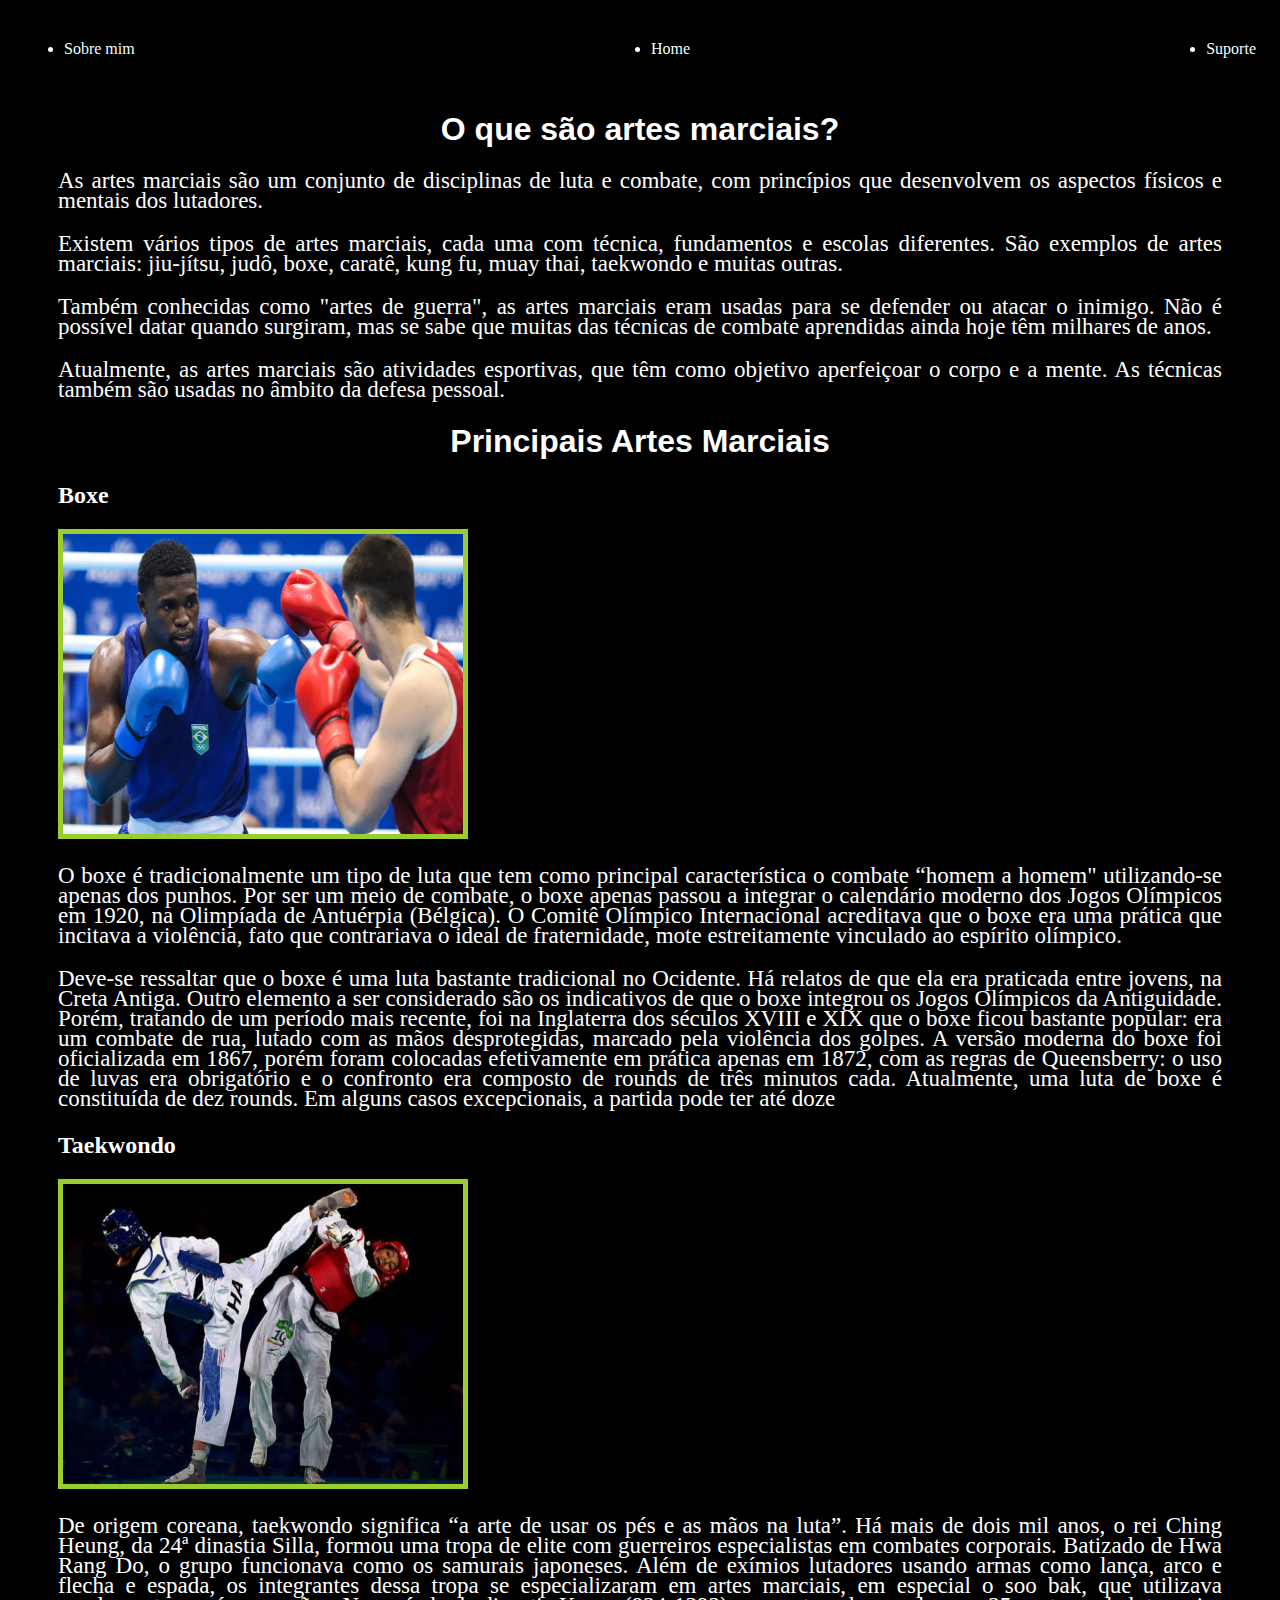
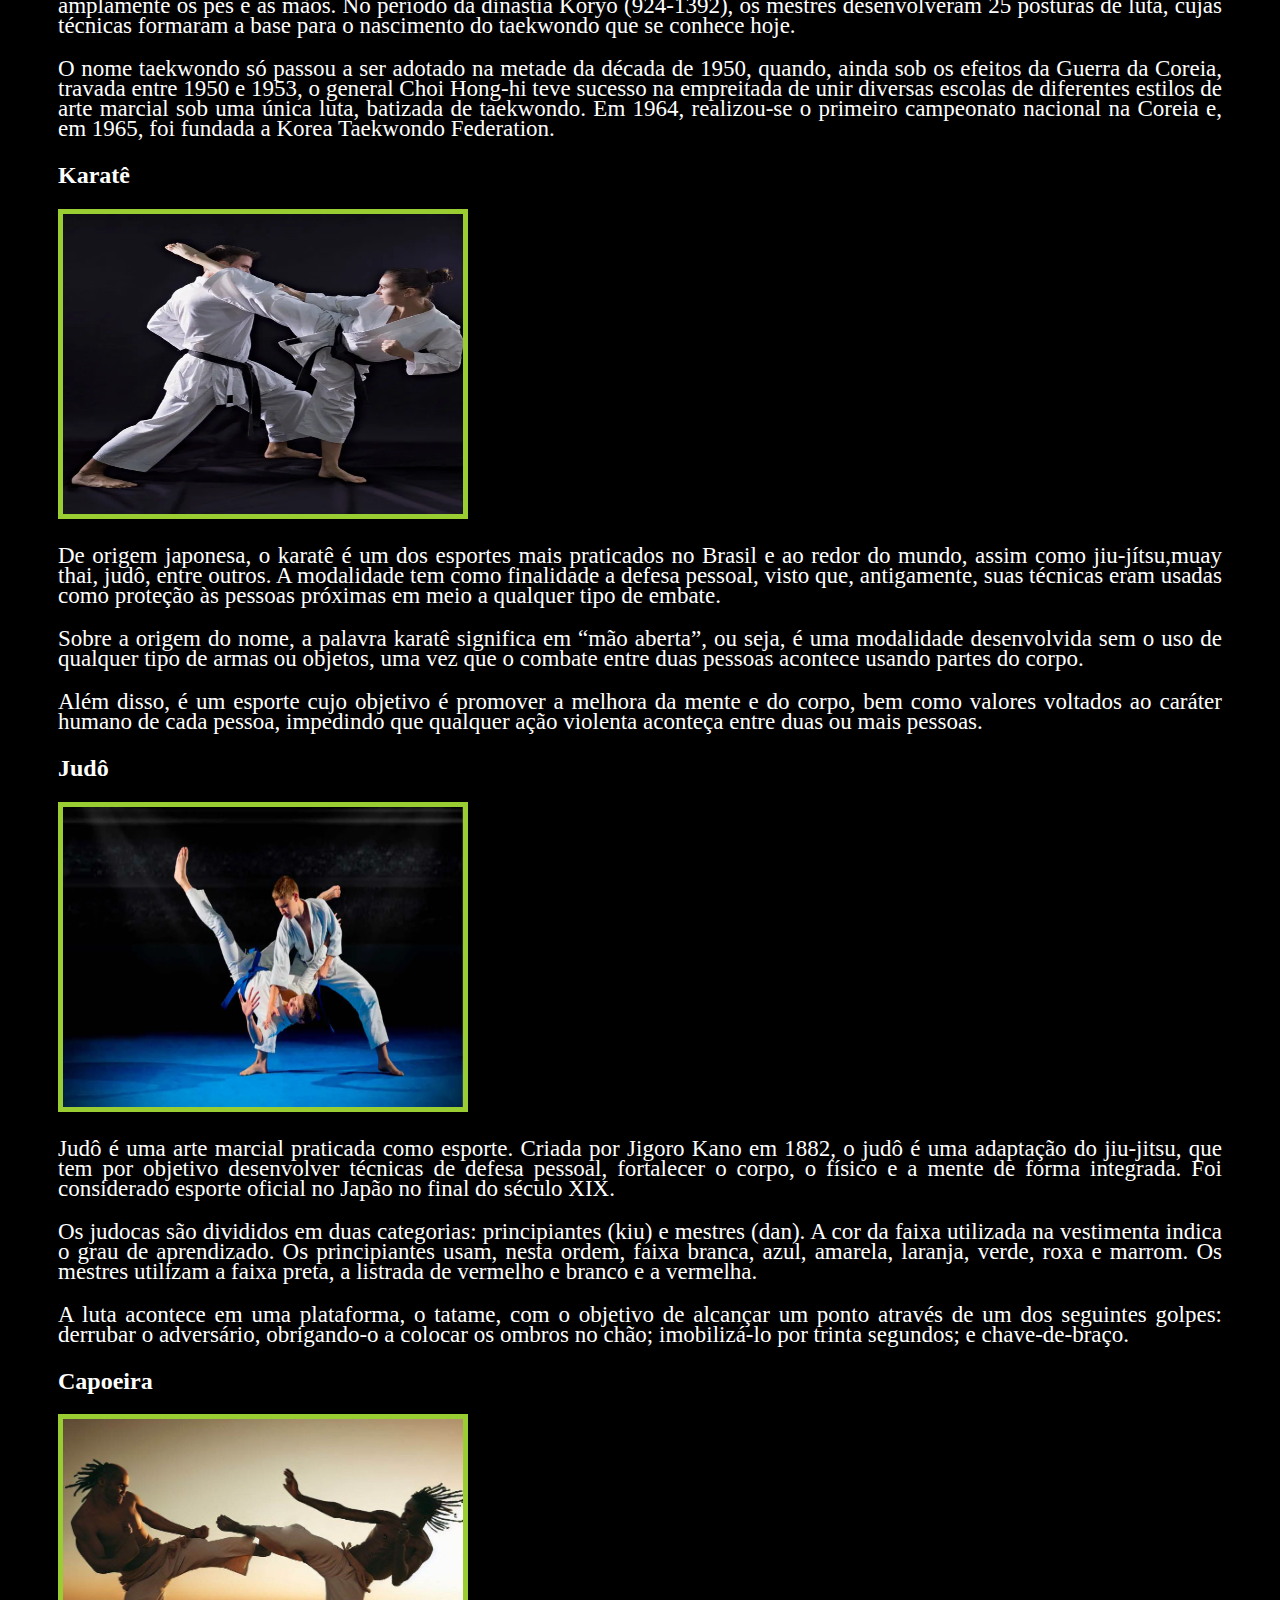
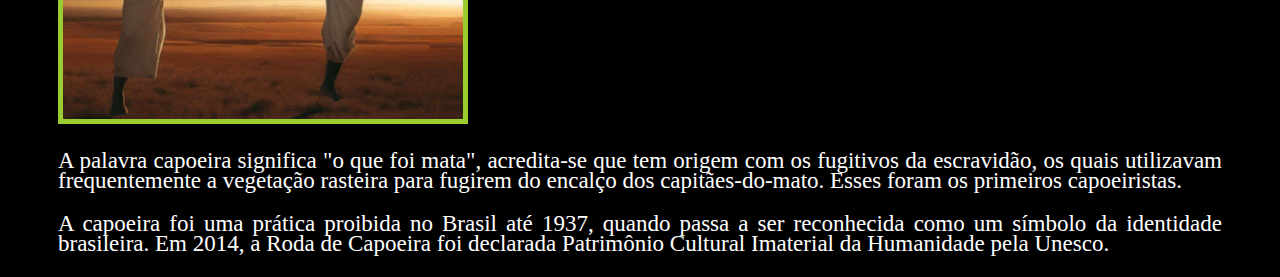
==== index.html @ 336ed376 "Rename Artes-marciais.html to index.html" ====
<!DOCTYPE html>
<html lang="pt-br">
    <head>
        <meta charset="UTF-8">
        <meta name="viewport",content="width=device-width, initial-scale=1.0, user-scalable=yes, minimum-scale=0.25, maximum-scale=5.0">
        <link rel="stylesheet", href="styles.css">
        <title>Artes Marciais</title>
    </head>
    <body>
        <header>
        <nav>
            <ul>
                <li>
                    <a href="./Sobre_mim.html">Sobre mim</a>
                </li>
            </ul>
            <ul>
                <li>
                    <a href="./Artes-marciais.html">Home</a>
                </li>
            </ul>
            <ul>
                <li>
                    <a href="./Suporte.html">Suporte</a>
                </li>
            </ul>
        </nav>
        </header>
        <div class="container">
            <main>
                <section>
         
            <h1>O que são artes marciais? </h1>
            <p>As artes marciais são um conjunto de disciplinas de luta e combate, com princípios que desenvolvem os aspectos físicos e mentais dos lutadores.</p>
            <p>Existem vários tipos de artes marciais, cada uma com técnica, fundamentos e escolas diferentes. São exemplos de artes marciais: jiu-jítsu, judô, boxe, caratê, kung fu, muay thai, taekwondo e muitas outras.</p>
            <p>Também conhecidas como "artes de guerra", as artes marciais eram usadas para se defender ou atacar o inimigo. Não é possível datar quando surgiram, mas se sabe que muitas das técnicas de combate aprendidas ainda hoje têm milhares de anos.</p>
            <p>Atualmente, as artes marciais são atividades esportivas, que têm como objetivo aperfeiçoar o corpo e a mente. As técnicas também são usadas no âmbito da defesa pessoal.</p>
            
        </section>
    </div>
    <div class="container">
        <section>
        <h1>Principais Artes Marciais</h1>
        <h2>Boxe</h2>
        <img src="images\boxe.png"></img>
    
        <p>O boxe é tradicionalmente um tipo de luta que tem como principal característica o combate “homem a homem" utilizando-se apenas dos punhos. Por ser um meio de combate, o boxe apenas passou a integrar o calendário moderno dos Jogos Olímpicos em 1920, na Olimpíada de Antuérpia (Bélgica). O Comitê Olímpico Internacional acreditava que o boxe era uma prática que incitava a violência, fato que contrariava o ideal de fraternidade, mote estreitamente vinculado ao espírito olímpico.</p>
        <p>Deve-se ressaltar que o boxe é uma luta bastante tradicional no Ocidente. Há relatos de que ela era praticada entre jovens, na Creta Antiga. Outro elemento a ser considerado são os indicativos de que o boxe integrou os Jogos Olímpicos da Antiguidade. Porém, tratando de um período mais recente, foi na Inglaterra dos séculos XVIII e XIX que o boxe ficou bastante popular: era um combate de rua, lutado com as mãos desprotegidas, marcado pela violência dos golpes. A versão moderna do boxe foi oficializada em 1867, porém foram colocadas efetivamente em prática apenas em 1872, com as regras de Queensberry: o uso de luvas era obrigatório e o confronto era composto de rounds de três minutos cada. Atualmente, uma luta de boxe é constituída de dez rounds. Em alguns casos excepcionais, a partida pode ter até doze</p>
        
        </section>
    </div>
    <div class="container">
         <section>
        <h2>Taekwondo</h2>
        <img src="images\taekwondo.png"></img>
    
        <p>De origem coreana, taekwondo significa “a arte de usar os pés e as mãos na luta”. Há mais de dois mil anos, o rei Ching Heung, da 24ª dinastia Silla, formou uma tropa de elite com guerreiros especialistas em combates corporais. Batizado de Hwa Rang Do, o grupo funcionava como os samurais japoneses. Além de exímios lutadores usando armas como lança, arco e flecha e espada, os integrantes dessa tropa se especializaram em artes marciais, em especial o soo bak, que utilizava amplamente os pés e as mãos. No período da dinastia Koryo (924-1392), os mestres desenvolveram 25 posturas de luta, cujas técnicas formaram a base para o nascimento do taekwondo que se conhece hoje.</p>
        <p>O nome taekwondo só passou a ser adotado na metade da década de 1950, quando, ainda sob os efeitos da Guerra da Coreia, travada entre 1950 e 1953, o general Choi Hong-hi teve sucesso na empreitada de unir diversas escolas de diferentes estilos de arte marcial sob uma única luta, batizada de taekwondo. Em 1964, realizou-se o primeiro campeonato nacional na Coreia e, em 1965, foi fundada a Korea Taekwondo Federation.</p>
    </section>
        </div>
        <div class="container">
            <section>
           <h2>Karatê</h2>
           <img src="images\karate.png"></img>
           <p>De origem japonesa, o karatê é um dos esportes mais praticados no Brasil e ao redor do mundo, assim como jiu-jítsu,muay thai, judô, entre outros. A modalidade tem como finalidade a defesa pessoal, visto que, antigamente, suas técnicas eram usadas como proteção às pessoas próximas em meio a qualquer tipo de embate. </p>
           <p>Sobre a origem do nome, a palavra karatê significa em “mão aberta”, ou seja, é uma modalidade desenvolvida sem o uso de qualquer tipo de armas ou objetos, uma vez que o combate entre duas pessoas acontece usando partes do corpo.</p>
           <p>Além disso, é um esporte cujo objetivo é promover a melhora da mente e do corpo, bem como valores voltados ao caráter humano de cada pessoa, impedindo que qualquer ação violenta aconteça entre duas ou mais pessoas.</p>  
        </section>
           </div>
           <div class="container">
            <section>
           <h2>Judô</h2>
           <img src="images\judo.png"></img>
           <p>Judô é uma arte marcial praticada como esporte. Criada por Jigoro Kano em 1882, o judô é uma adaptação do jiu-jitsu, que tem por objetivo desenvolver técnicas de defesa pessoal, fortalecer o corpo, o físico e a mente de forma integrada. Foi considerado esporte oficial no Japão no final do século XIX.</p>
           <p>Os judocas são divididos em duas categorias: principiantes (kiu) e mestres (dan). A cor da faixa utilizada na vestimenta indica o grau de aprendizado. Os principiantes usam, nesta ordem, faixa branca, azul, amarela, laranja, verde, roxa e marrom. Os mestres utilizam a faixa preta, a listrada de vermelho e branco e a vermelha.</p>
           <p>A luta acontece em uma plataforma, o tatame, com o objetivo de alcançar um ponto através de um dos seguintes golpes: derrubar o adversário, obrigando-o a colocar os ombros no chão; imobilizá-lo por trinta segundos; e chave-de-braço.</p>
        </section>
           </div>
           <div class="container">
            <section>
           <h2>Capoeira</h2>
           <img src="images\capoeira.jpg"></img>
           <p>A palavra capoeira significa "o que foi mata", acredita-se que tem origem com os fugitivos da escravidão, os quais utilizavam frequentemente a vegetação rasteira para fugirem do encalço dos capitães-do-mato. Esses foram os primeiros capoeiristas.</p>
           <p>A capoeira foi uma prática proibida no Brasil até 1937, quando passa a ser reconhecida como um símbolo da identidade brasileira. Em 2014, a Roda de Capoeira foi declarada Patrimônio Cultural Imaterial da Humanidade pela Unesco.</p>
           
           </div>
        </main>

        

    </body>
</html>
---- styles.css ----
@charset "UTF-8";

body{
    color: white;
    background-color: black;
    font-family: 'Times New Roman', Times, serif;
   
    
}
h1{
  
    text-align: center;
    font-family: Arial, Helvetica, sans-serif;
}
h2{
    line-break: normal;
    text-align: left;
}
p {
   
    font-size: 23px;
    text-align: justify;
    line-height: 20px;
    word-break: normal;
}
.container{
    padding: 0px 50px;
}
nav {
    display: flex;
    justify-content: space-between;
    list-style-type: none;
    align-items: center;
    padding: 16px;
}
ul a{
    color: azure;
    text-decoration: none;
    
}
nav a:hover{
    color: chartreuse;
}
img{
    text-align: left;
    width: 400px;
    height: 300px;
    border: 5px solid yellowgreen;
}
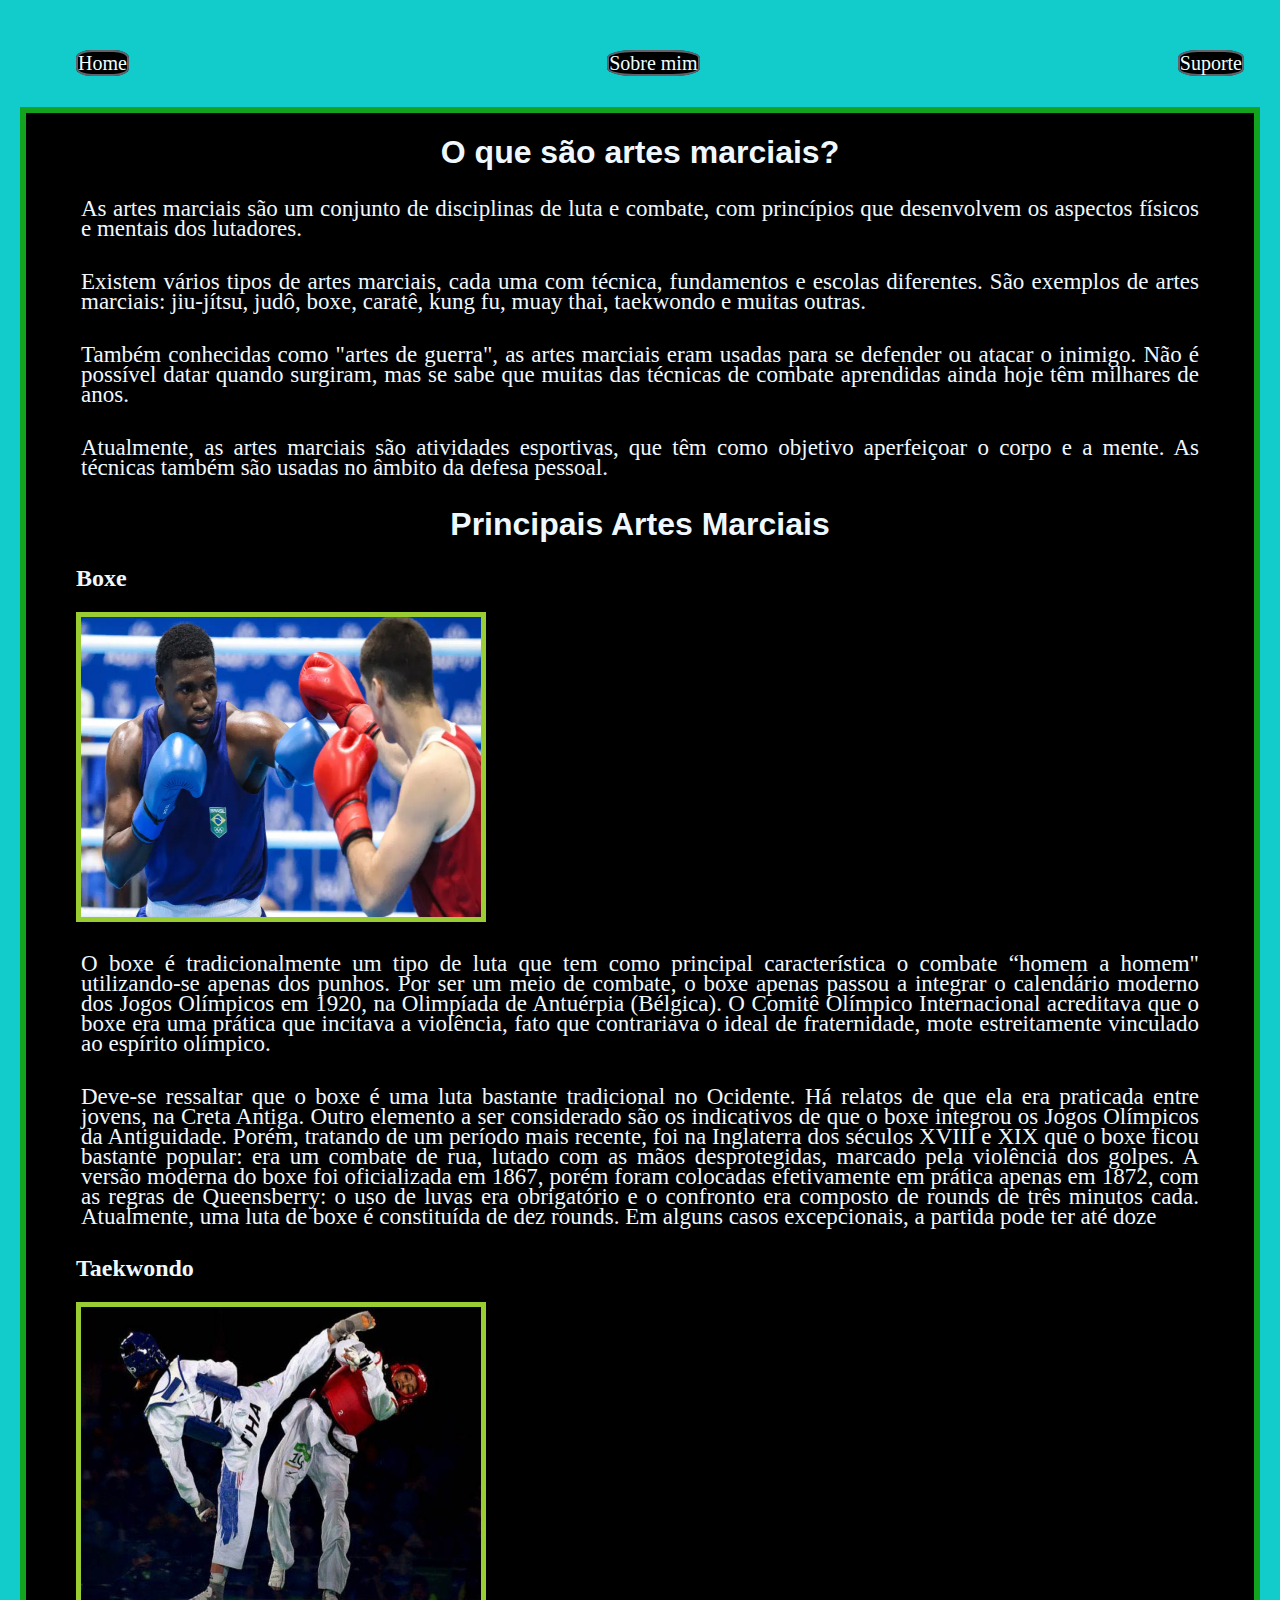
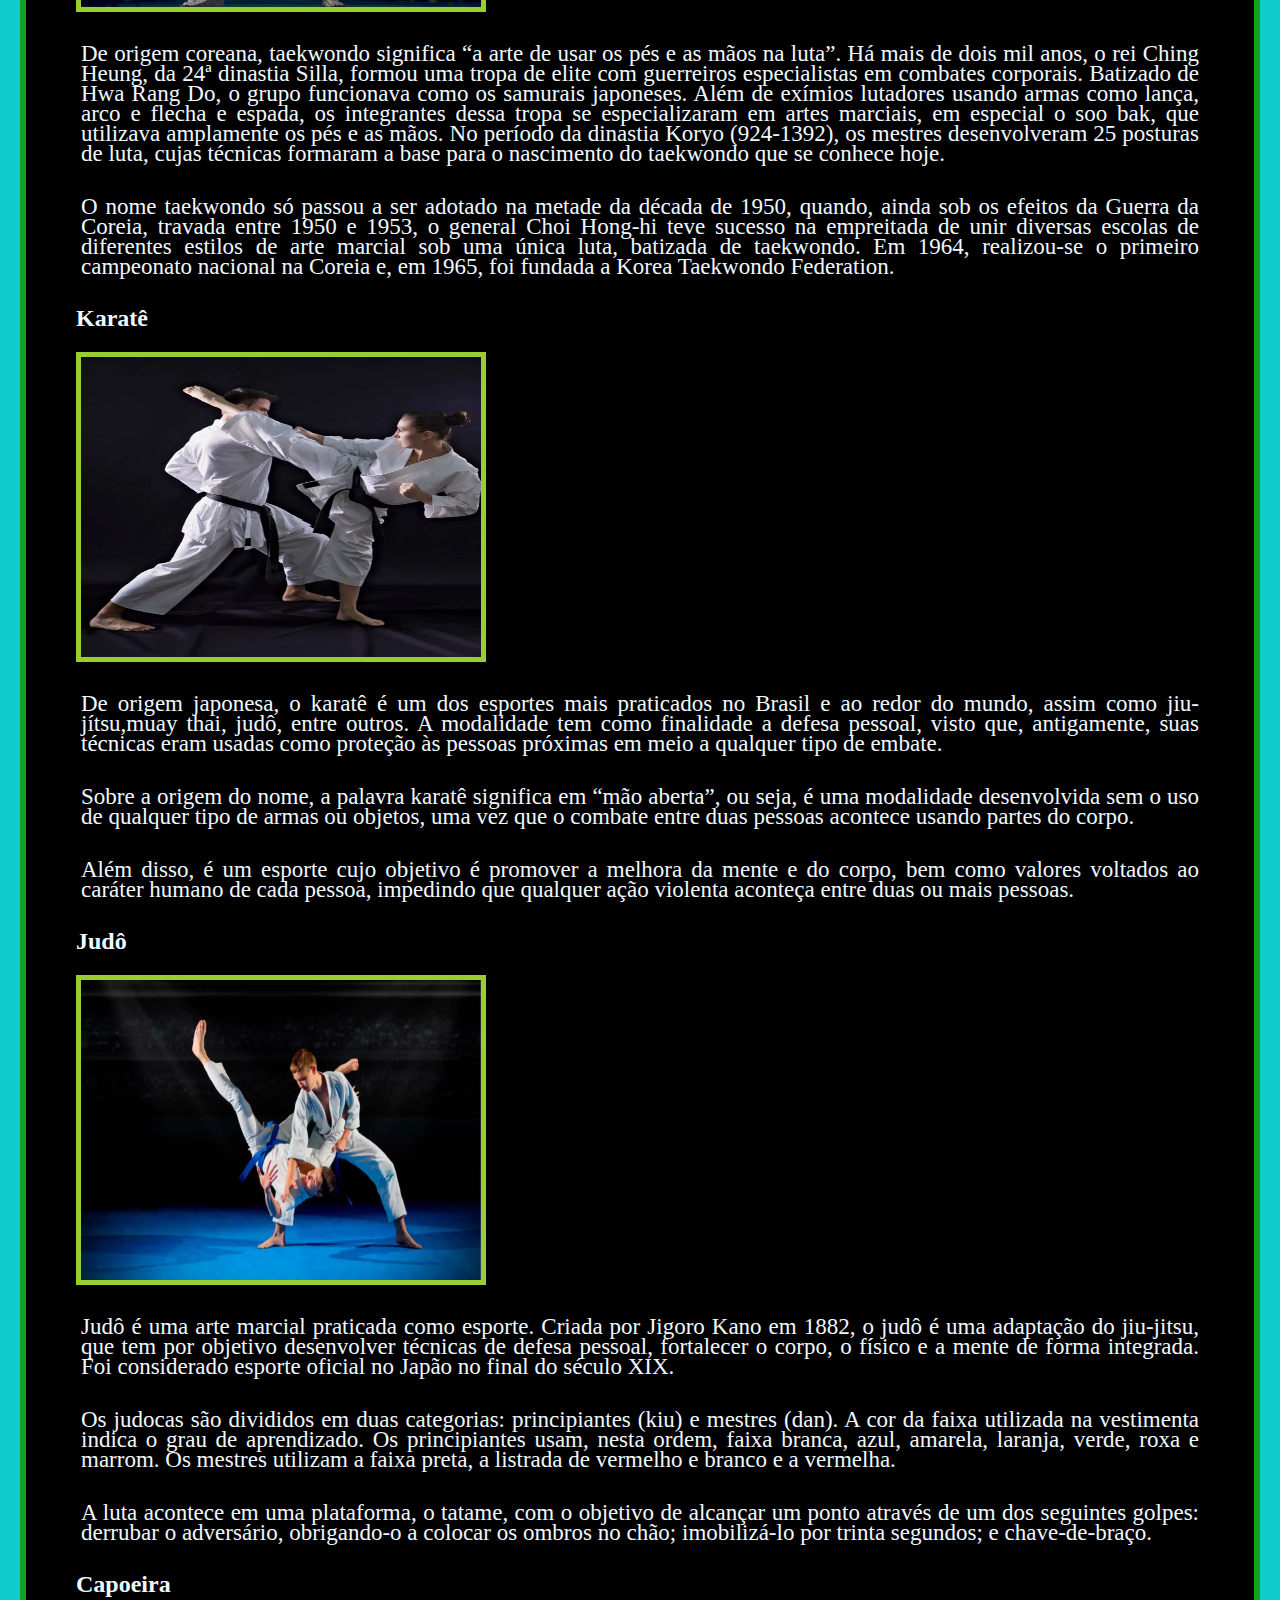
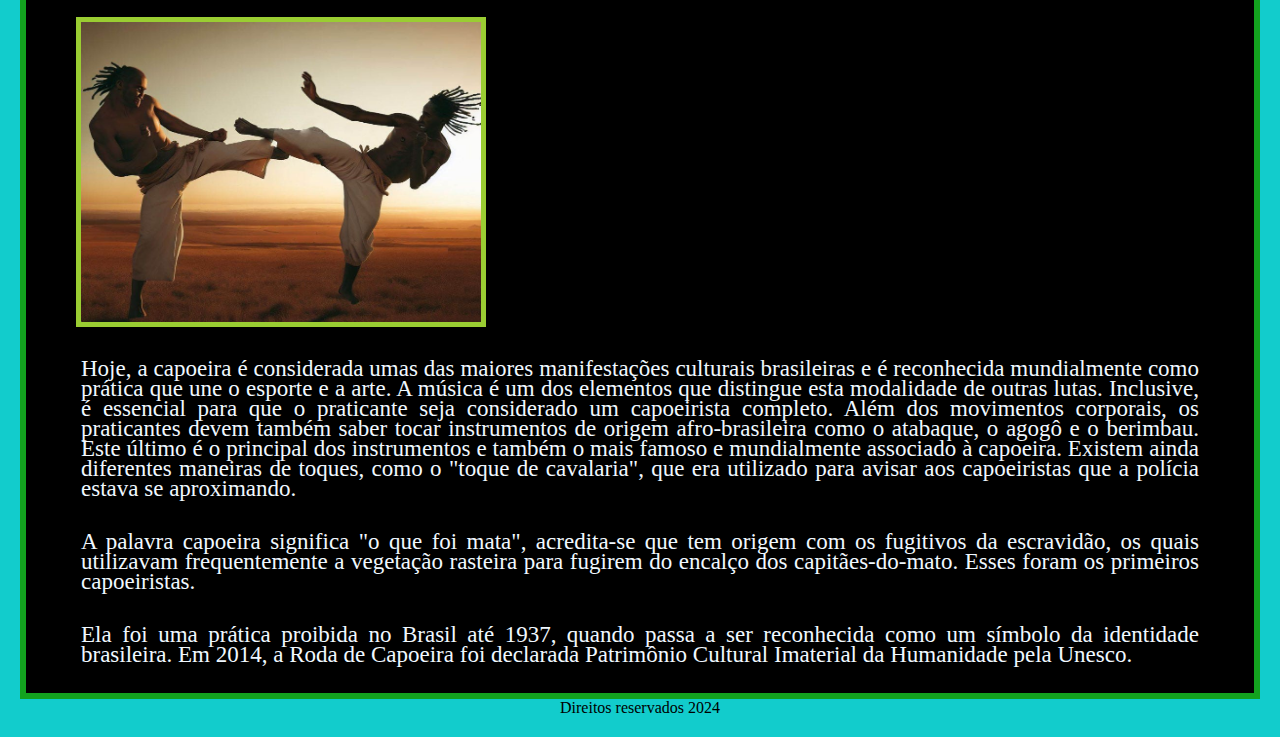
==== commit 569d1c68: "Bora" ====
--- a/index.html
+++ b/index.html
@@ -11,24 +11,27 @@
         <nav>
             <ul>
                 <li>
-                    <a href="./Sobre_mim.html">Sobre mim</a>
+                    <a class="button" href="./index.html">Home</a>
                 </li>
             </ul>
             <ul>
                 <li>
-                    <a href="./Artes-marciais.html">Home</a>
+                    <a class="button" href="./Sobre_mim.html">Sobre mim</a>
                 </li>
             </ul>
             <ul>
                 <li>
-                    <a href="./Suporte.html">Suporte</a>
+                    <a class="button" href="./Suporte.html">Suporte</a>
                 </li>
             </ul>
         </nav>
         </header>
+        <main>
+        
         <div class="container">
-            <main>
-                <section>
+            
+               
+                
          
             <h1>O que são artes marciais? </h1>
             <p>As artes marciais são um conjunto de disciplinas de luta e combate, com princípios que desenvolvem os aspectos físicos e mentais dos lutadores.</p>
@@ -36,10 +39,10 @@
             <p>Também conhecidas como "artes de guerra", as artes marciais eram usadas para se defender ou atacar o inimigo. Não é possível datar quando surgiram, mas se sabe que muitas das técnicas de combate aprendidas ainda hoje têm milhares de anos.</p>
             <p>Atualmente, as artes marciais são atividades esportivas, que têm como objetivo aperfeiçoar o corpo e a mente. As técnicas também são usadas no âmbito da defesa pessoal.</p>
             
-        </section>
+        
     </div>
     <div class="container">
-        <section>
+        
         <h1>Principais Artes Marciais</h1>
         <h2>Boxe</h2>
         <img src="images\boxe.png"></img>
@@ -47,45 +50,47 @@
         <p>O boxe é tradicionalmente um tipo de luta que tem como principal característica o combate “homem a homem" utilizando-se apenas dos punhos. Por ser um meio de combate, o boxe apenas passou a integrar o calendário moderno dos Jogos Olímpicos em 1920, na Olimpíada de Antuérpia (Bélgica). O Comitê Olímpico Internacional acreditava que o boxe era uma prática que incitava a violência, fato que contrariava o ideal de fraternidade, mote estreitamente vinculado ao espírito olímpico.</p>
         <p>Deve-se ressaltar que o boxe é uma luta bastante tradicional no Ocidente. Há relatos de que ela era praticada entre jovens, na Creta Antiga. Outro elemento a ser considerado são os indicativos de que o boxe integrou os Jogos Olímpicos da Antiguidade. Porém, tratando de um período mais recente, foi na Inglaterra dos séculos XVIII e XIX que o boxe ficou bastante popular: era um combate de rua, lutado com as mãos desprotegidas, marcado pela violência dos golpes. A versão moderna do boxe foi oficializada em 1867, porém foram colocadas efetivamente em prática apenas em 1872, com as regras de Queensberry: o uso de luvas era obrigatório e o confronto era composto de rounds de três minutos cada. Atualmente, uma luta de boxe é constituída de dez rounds. Em alguns casos excepcionais, a partida pode ter até doze</p>
         
-        </section>
+        
     </div>
     <div class="container">
-         <section>
+         
         <h2>Taekwondo</h2>
         <img src="images\taekwondo.png"></img>
     
         <p>De origem coreana, taekwondo significa “a arte de usar os pés e as mãos na luta”. Há mais de dois mil anos, o rei Ching Heung, da 24ª dinastia Silla, formou uma tropa de elite com guerreiros especialistas em combates corporais. Batizado de Hwa Rang Do, o grupo funcionava como os samurais japoneses. Além de exímios lutadores usando armas como lança, arco e flecha e espada, os integrantes dessa tropa se especializaram em artes marciais, em especial o soo bak, que utilizava amplamente os pés e as mãos. No período da dinastia Koryo (924-1392), os mestres desenvolveram 25 posturas de luta, cujas técnicas formaram a base para o nascimento do taekwondo que se conhece hoje.</p>
         <p>O nome taekwondo só passou a ser adotado na metade da década de 1950, quando, ainda sob os efeitos da Guerra da Coreia, travada entre 1950 e 1953, o general Choi Hong-hi teve sucesso na empreitada de unir diversas escolas de diferentes estilos de arte marcial sob uma única luta, batizada de taekwondo. Em 1964, realizou-se o primeiro campeonato nacional na Coreia e, em 1965, foi fundada a Korea Taekwondo Federation.</p>
-    </section>
+    
         </div>
         <div class="container">
-            <section>
+           
            <h2>Karatê</h2>
            <img src="images\karate.png"></img>
            <p>De origem japonesa, o karatê é um dos esportes mais praticados no Brasil e ao redor do mundo, assim como jiu-jítsu,muay thai, judô, entre outros. A modalidade tem como finalidade a defesa pessoal, visto que, antigamente, suas técnicas eram usadas como proteção às pessoas próximas em meio a qualquer tipo de embate. </p>
            <p>Sobre a origem do nome, a palavra karatê significa em “mão aberta”, ou seja, é uma modalidade desenvolvida sem o uso de qualquer tipo de armas ou objetos, uma vez que o combate entre duas pessoas acontece usando partes do corpo.</p>
            <p>Além disso, é um esporte cujo objetivo é promover a melhora da mente e do corpo, bem como valores voltados ao caráter humano de cada pessoa, impedindo que qualquer ação violenta aconteça entre duas ou mais pessoas.</p>  
-        </section>
+        
            </div>
            <div class="container">
-            <section>
+            
            <h2>Judô</h2>
            <img src="images\judo.png"></img>
            <p>Judô é uma arte marcial praticada como esporte. Criada por Jigoro Kano em 1882, o judô é uma adaptação do jiu-jitsu, que tem por objetivo desenvolver técnicas de defesa pessoal, fortalecer o corpo, o físico e a mente de forma integrada. Foi considerado esporte oficial no Japão no final do século XIX.</p>
            <p>Os judocas são divididos em duas categorias: principiantes (kiu) e mestres (dan). A cor da faixa utilizada na vestimenta indica o grau de aprendizado. Os principiantes usam, nesta ordem, faixa branca, azul, amarela, laranja, verde, roxa e marrom. Os mestres utilizam a faixa preta, a listrada de vermelho e branco e a vermelha.</p>
            <p>A luta acontece em uma plataforma, o tatame, com o objetivo de alcançar um ponto através de um dos seguintes golpes: derrubar o adversário, obrigando-o a colocar os ombros no chão; imobilizá-lo por trinta segundos; e chave-de-braço.</p>
-        </section>
+        
            </div>
            <div class="container">
-            <section>
+            
            <h2>Capoeira</h2>
            <img src="images\capoeira.jpg"></img>
+           <p>Hoje, a capoeira é considerada umas das maiores manifestações culturais brasileiras e é reconhecida mundialmente como prática que une o esporte e a arte. A música é um dos elementos que distingue esta modalidade de outras lutas. Inclusive, é essencial para que o praticante seja considerado um capoeirista completo. Além dos movimentos corporais, os praticantes devem também saber tocar instrumentos de origem afro-brasileira como o atabaque, o agogô e o berimbau. Este último é o principal dos instrumentos e também o mais famoso e mundialmente associado à capoeira. Existem ainda diferentes maneiras de toques, como o "toque de cavalaria", que era utilizado para avisar aos capoeiristas que a polícia estava se aproximando.</p>
            <p>A palavra capoeira significa "o que foi mata", acredita-se que tem origem com os fugitivos da escravidão, os quais utilizavam frequentemente a vegetação rasteira para fugirem do encalço dos capitães-do-mato. Esses foram os primeiros capoeiristas.</p>
-           <p>A capoeira foi uma prática proibida no Brasil até 1937, quando passa a ser reconhecida como um símbolo da identidade brasileira. Em 2014, a Roda de Capoeira foi declarada Patrimônio Cultural Imaterial da Humanidade pela Unesco.</p>
+           <p>Ela foi uma prática proibida no Brasil até 1937, quando passa a ser reconhecida como um símbolo da identidade brasileira. Em 2014, a Roda de Capoeira foi declarada Patrimônio Cultural Imaterial da Humanidade pela Unesco.</p>
+        </div>
            
-           </div>
         </main>
-
+        <footer>Direitos reservados 2024</footer>
+ 
         
 
     </body>
--- a/styles.css
+++ b/styles.css
@@ -1,10 +1,10 @@
 @charset "UTF-8";
 
 body{
-    color: white;
-    background-color: black;
+    color: black;
+    background-color: rgb(18, 204, 204);
     font-family: 'Times New Roman', Times, serif;
-   
+    padding: 12px;
     
 }
 h1{
@@ -22,6 +22,7 @@
     text-align: justify;
     line-height: 20px;
     word-break: normal;
+    padding: 5px;
 }
 .container{
     padding: 0px 50px;
@@ -32,10 +33,15 @@
     list-style-type: none;
     align-items: center;
     padding: 16px;
+   
 }
-ul a{
+ul {
     color: azure;
     text-decoration: none;
+    list-style-type: none;
+    
+
+
     
 }
 nav a:hover{
@@ -46,4 +52,30 @@
     width: 400px;
     height: 300px;
     border: 5px solid yellowgreen;
+}
+.button{
+    border: solid 2px rgba(145, 145, 160, 0.678);
+    border-radius: 30%;
+    background-color: rgb(0, 0, 0);
+    transition: all .3s;
+    
+}
+ul a{
+    color: azure;
+    text-decoration: solid;
+    font-size: 20px;
+}
+.button:hover{
+    background-color: aqua;
+    color: black;
+}
+main {
+    border: solid 6px rgb(19, 163, 31);
+    background-color: black;
+    color: aliceblue;
+
+}
+footer{
+    text-align: center;
+    text-decoration: solid;
 }